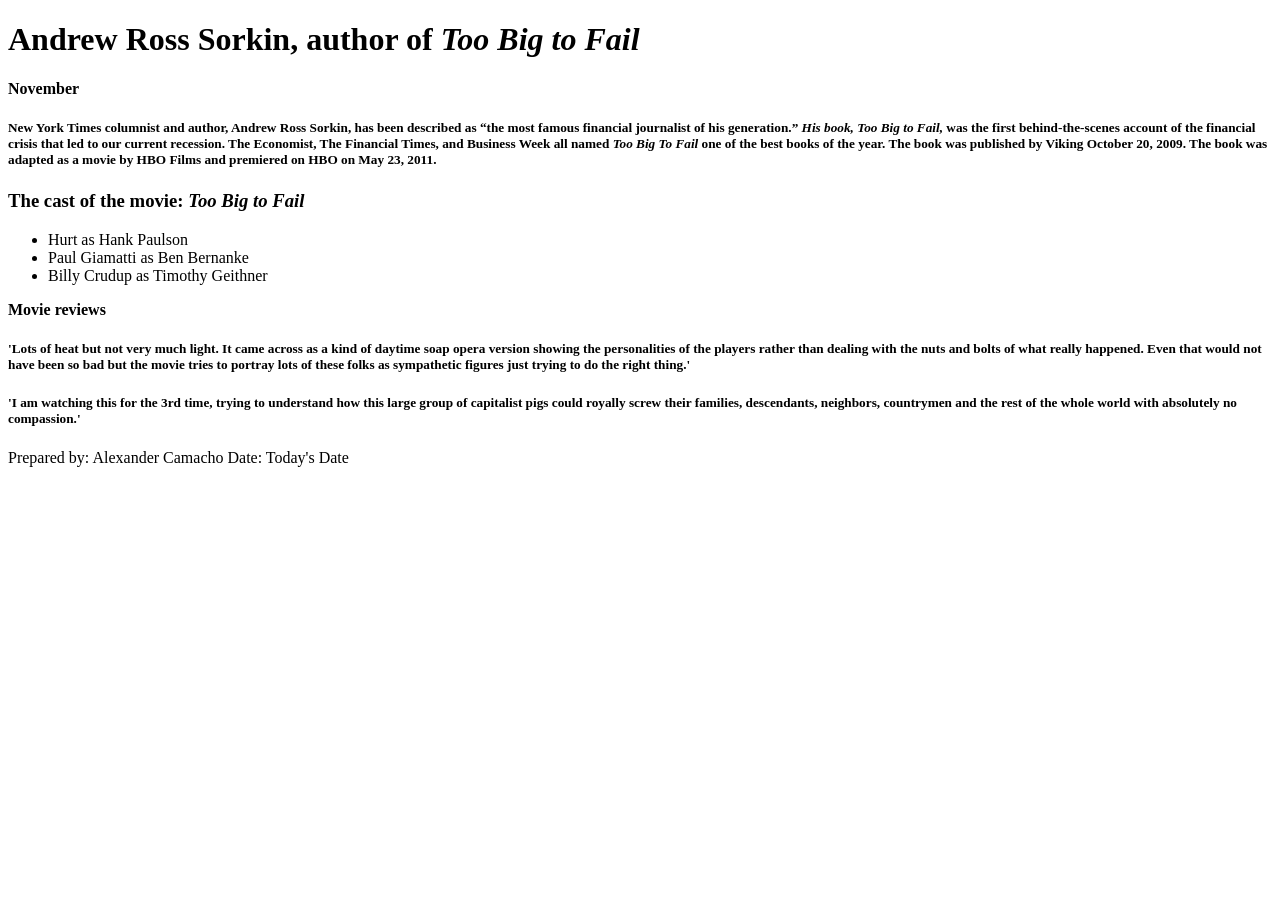
==== ch03/index.html @ ff302746 "almost finished" ====
<!DOCTYPE html>
<html lang="en">
<head>
	<meta charset="UTF-8">
	<meta name="viewport" content="width=device-width, initial-scale=1.0">
	<title>San Joaquin Valley Town Hall</title>
	<link rel="shortcut icon" href="images/favicon.ico">
</head>
<body>
	<h1><strong> Andrew Ross Sorkin, author of<em> Too Big to Fail</em></h1>
	<h4>November</h4></strong>
	
	<h5>New York Times columnist and author, Andrew Ross Sorkin, has been described as <q>the most famous financial journalist of his generation.</q> <em>His book, Too Big to Fail,</em> was the first behind-the-scenes account of the financial crisis that led to our current recession.
	The Economist, The Financial Times, and Business Week all named <em>Too Big To Fail</em> one of the best books of the year. The book was published by Viking October 20, 2009. The book was adapted as a movie by HBO Films and premiered on HBO on May 23, 2011.</h5>
			
	<h3> <strong> The cast of the movie: <em>Too Big to Fail</em></strong></h3>
	<ul>
	<li>Hurt as Hank Paulson</li> 
	<li>Paul Giamatti as Ben Bernanke</li>
	<li>Billy Crudup as Timothy Geithner</li>
	</ul>		
	<strong>Movie reviews</strong>
	
	<h5>'Lots of heat but not very much light. It came across as a kind of daytime soap opera version showing the personalities of the players rather than dealing with the nuts and bolts of what really happened. Even that would not have been so bad but the movie tries to portray lots of these folks as sympathetic figures just trying to do the right thing.'</h5>
	
	<h5>'I am watching this for the 3rd time, trying to understand how this large group of capitalist pigs could royally screw their families, descendants, neighbors, countrymen and the rest of the whole world with absolutely no compassion.'</h5>
	
	Prepared by: Alexander Camacho
	Date: Today's Date
	
</body>
</html>
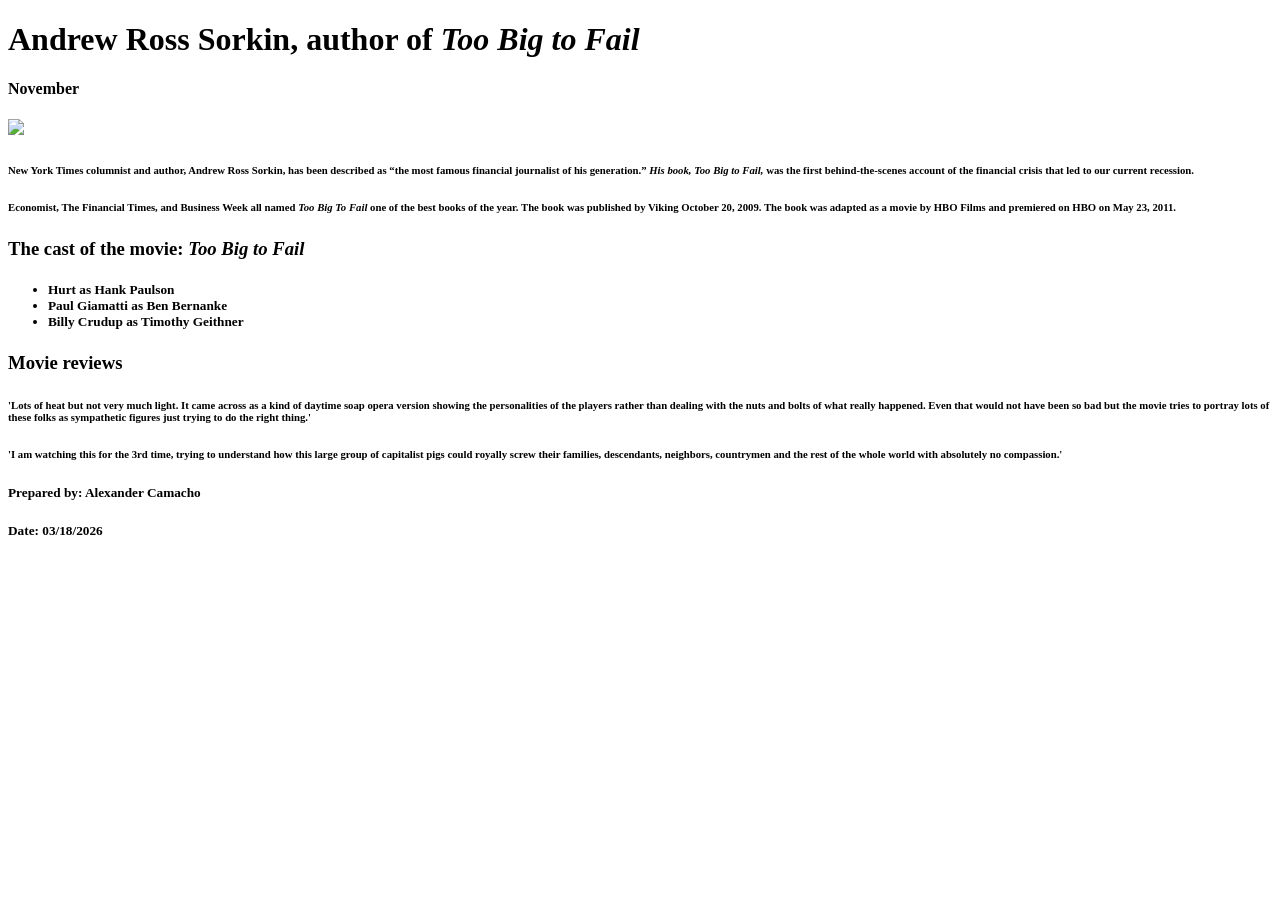
==== commit a533f099: "new" ====
--- a/ch03/index.html
+++ b/ch03/index.html
@@ -7,27 +7,31 @@
 	<link rel="shortcut icon" href="images/favicon.ico">
 </head>
 <body>
+	<main>
 	<h1><strong> Andrew Ross Sorkin, author of<em> Too Big to Fail</em></h1>
 	<h4>November</h4></strong>
-	
-	<h5>New York Times columnist and author, Andrew Ross Sorkin, has been described as <q>the most famous financial journalist of his generation.</q> <em>His book, Too Big to Fail,</em> was the first behind-the-scenes account of the financial crisis that led to our current recession.
-	The Economist, The Financial Times, and Business Week all named <em>Too Big To Fail</em> one of the best books of the year. The book was published by Viking October 20, 2009. The book was adapted as a movie by HBO Films and premiered on HBO on May 23, 2011.</h5>
+	<img src="sorkin_desk260.jpg"width=260>
+	<h6>New York Times columnist and author, Andrew Ross Sorkin, has been described as <q>the most famous financial journalist of his generation.</q> <em>His book, Too Big to Fail,</em> was the first behind-the-scenes account of the financial crisis that led to our current recession.</h6>
+	<h6>Economist, The Financial Times, and Business Week all named <em>Too Big To Fail</em> one of the best books of the year. The book was published by Viking October 20, 2009. The book was adapted as a movie by HBO Films and premiered on HBO on May 23, 2011.</h6>
 			
 	<h3> <strong> The cast of the movie: <em>Too Big to Fail</em></strong></h3>
 	<ul>
+		<h5>
 	<li>Hurt as Hank Paulson</li> 
 	<li>Paul Giamatti as Ben Bernanke</li>
 	<li>Billy Crudup as Timothy Geithner</li>
+		</h5>
 	</ul>		
-	<strong>Movie reviews</strong>
+	<h3><strong>Movie reviews</strong></body></html></h3>
 	
-	<h5>'Lots of heat but not very much light. It came across as a kind of daytime soap opera version showing the personalities of the players rather than dealing with the nuts and bolts of what really happened. Even that would not have been so bad but the movie tries to portray lots of these folks as sympathetic figures just trying to do the right thing.'</h5>
+	<h6>'Lots of heat but not very much light. It came across as a kind of daytime soap opera version showing the personalities of the players rather than dealing with the nuts and bolts of what really happened. Even that would not have been so bad but the movie tries to portray lots of these folks as sympathetic figures just trying to do the right thing.'</h6>
 	
-	<h5>'I am watching this for the 3rd time, trying to understand how this large group of capitalist pigs could royally screw their families, descendants, neighbors, countrymen and the rest of the whole world with absolutely no compassion.'</h5>
-	
-	Prepared by: Alexander Camacho
-	Date: Today's Date
-	
+	<h6>'I am watching this for the 3rd time, trying to understand how this large group of capitalist pigs could royally screw their families, descendants, neighbors, countrymen and the rest of the whole world with absolutely no compassion.'</h6>
+	<footer>
+	<h5>Prepared by: Alexander Camacho</h5>
+	<h5>Date: 03/18/2026</h5>
+	</footer>
+</main>
 </body>
 </html>
 
